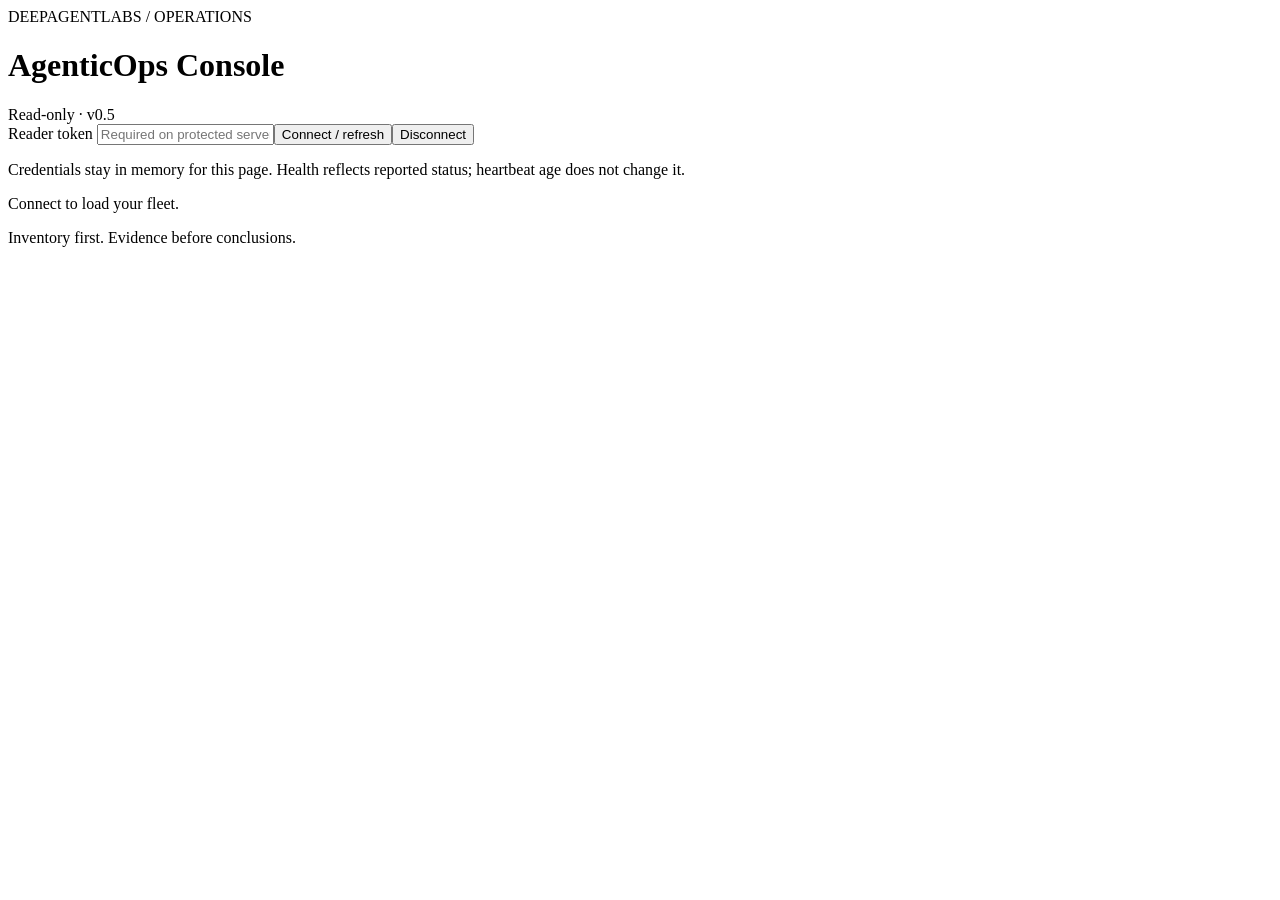
==== src/agenticops_control_tower/console/static/index.html @ 1c95b81a "feat(console): show fleet and per-agent ecosystem evidence posture The read-only console adds a flee" ====
<!doctype html>
<html lang="en">
<head>
<meta charset="utf-8"><meta name="viewport" content="width=device-width, initial-scale=1">
<title>AgenticOps Console</title><link rel="stylesheet" href="./assets/console.css">
<script src="./assets/console.js" defer></script>
</head>
<body>
<header><div><span class="eyebrow">DEEPAGENTLABS / OPERATIONS</span><h1>AgenticOps Console</h1></div><span class="tag">Read-only · v0.5</span></header>
<main>
<section class="connection"><form id="connection"><label>Reader token <input id="token" type="password" autocomplete="off" placeholder="Required on protected servers"></label><button>Connect / refresh</button><button id="disconnect" type="button">Disconnect</button></form><p>Credentials stay in memory for this page. Health reflects reported status; heartbeat age does not change it.</p></section>
<p id="message" role="status" aria-live="polite">Connect to load your fleet.</p>
<div id="fleet" hidden>
<section id="metrics" class="metrics" aria-label="Fleet health"></section>
<section><div class="section-heading"><h2>Fleet inventory</h2><span id="updated"></span></div>
<form id="filters" class="filters">
<label>Search <input id="search" type="search" placeholder="Agent name or ID"></label>
<label>Environment <select id="environment"><option value="">All environments</option></select></label>
<label>Health <select id="health"><option value="">All states</option><option>healthy</option><option>degraded</option><option>unhealthy</option><option>unknown</option></select></label>
<label>Capability <select id="capability"><option value="">All capabilities</option></select></label>
<label>Presence <select id="presence"><option value="present">Installed</option><option value="missing">Missing</option></select></label>
<label>Minimum version <input id="minimum" placeholder="e.g. 0.5.0"></label>
<button>Apply filters</button>
</form><p>Minimum versions are operator policy, not a claim about the latest release. Missing and unrecognized versions are shown separately.</p>
<div class="table-scroll"><table><thead><tr><th>Agent</th><th>Environment / runtime</th><th>Reported health</th><th>Last heartbeat</th><th>Capabilities / versions</th><th>Version check</th></tr></thead><tbody id="agents"></tbody></table></div><p id="empty" hidden>No agents match these filters.</p></section>
<section><h2>Capability coverage</h2><p>Coverage across the selected environment, independent of other inventory filters.</p><div id="coverage" class="coverage"></div></section>
<section><div class="section-heading"><h2>Ecosystem evidence posture</h2><span id="posture-window"></span></div><p>Freshness and native producer tallies from pushed Lens, Evals, Sidecar and Chaos evidence. Producer outcomes never change reported health; absent evidence stays missing.</p><div id="posture" class="coverage"></div></section>
<section id="detail" hidden aria-live="polite"><h2 id="detail-title">Agent details</h2><pre id="detail-data"></pre><h3>Evidence posture</h3><p id="evidence"></p><div class="table-scroll"><table><thead><tr><th>Source</th><th>Freshness</th><th>Latest evidence</th><th>Recent window</th><th>Native tallies</th></tr></thead><tbody id="evidence-sources"></tbody></table></div><p>Incident detection, investigation, approval and remediation workflows are planned. No actions are available in this console.</p></section>
</div>
</main><footer>Inventory first. Evidence before conclusions.</footer>
</body></html>
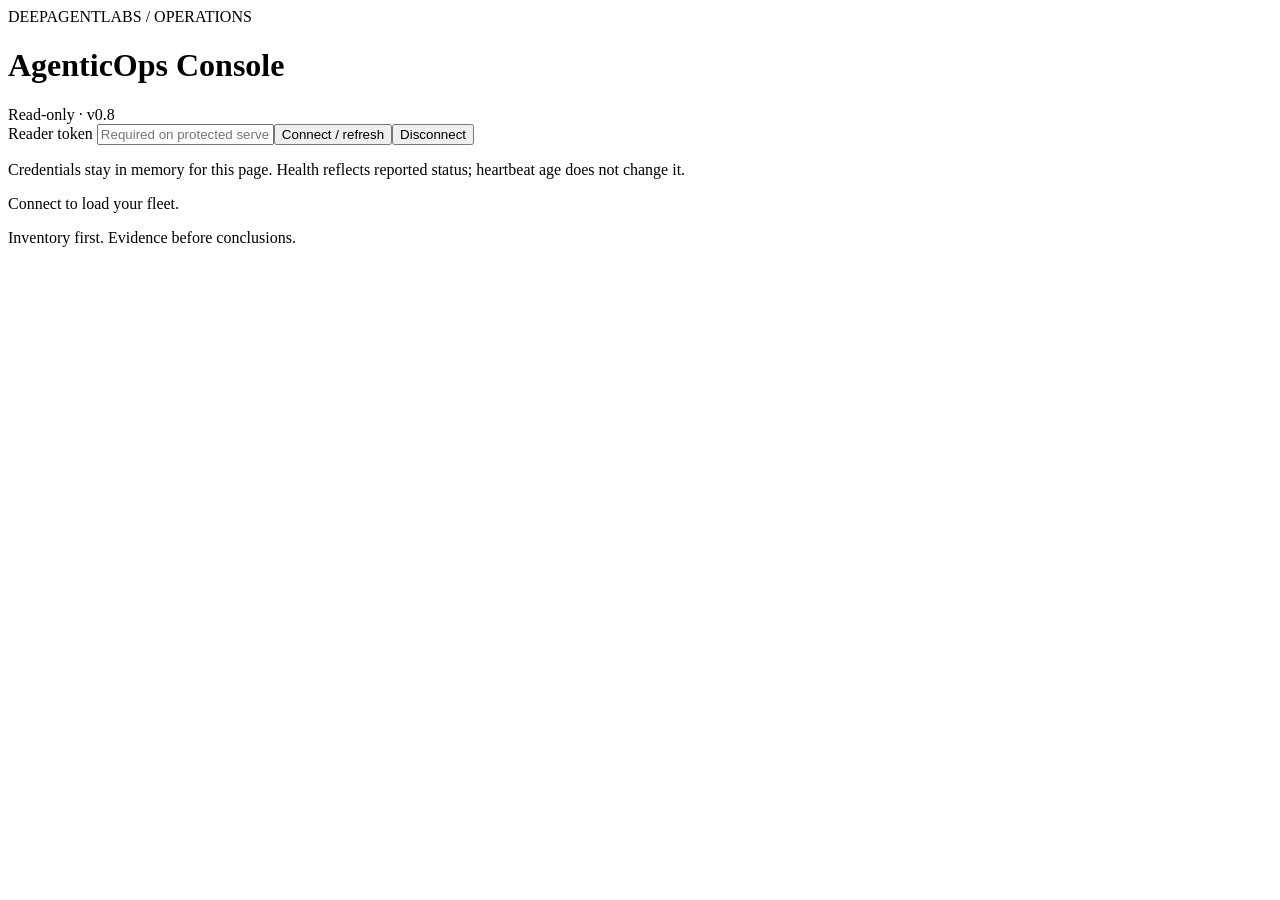
==== commit 77ca7008: "feat(console): show live alerts and inspect incident recovery timelines" ====
--- a/src/agenticops_control_tower/console/static/index.html
+++ b/src/agenticops_control_tower/console/static/index.html
@@ -6,7 +6,7 @@
 <script src="./assets/console.js" defer></script>
 </head>
 <body>
-<header><div><span class="eyebrow">DEEPAGENTLABS / OPERATIONS</span><h1>AgenticOps Console</h1></div><span class="tag">Read-only · v0.5</span></header>
+<header><div><span class="eyebrow">DEEPAGENTLABS / OPERATIONS</span><h1>AgenticOps Console</h1></div><span class="tag">Read-only · v0.8</span></header>
 <main>
 <section class="connection"><form id="connection"><label>Reader token <input id="token" type="password" autocomplete="off" placeholder="Required on protected servers"></label><button>Connect / refresh</button><button id="disconnect" type="button">Disconnect</button></form><p>Credentials stay in memory for this page. Health reflects reported status; heartbeat age does not change it.</p></section>
 <p id="message" role="status" aria-live="polite">Connect to load your fleet.</p>
@@ -25,7 +25,8 @@
 <div class="table-scroll"><table><thead><tr><th>Agent</th><th>Environment / runtime</th><th>Reported health</th><th>Last heartbeat</th><th>Capabilities / versions</th><th>Version check</th></tr></thead><tbody id="agents"></tbody></table></div><p id="empty" hidden>No agents match these filters.</p></section>
 <section><h2>Capability coverage</h2><p>Coverage across the selected environment, independent of other inventory filters.</p><div id="coverage" class="coverage"></div></section>
 <section><div class="section-heading"><h2>Ecosystem evidence posture</h2><span id="posture-window"></span></div><p>Freshness and native producer tallies from pushed Lens, Evals, Sidecar and Chaos evidence. Producer outcomes never change reported health; absent evidence stays missing.</p><div id="posture" class="coverage"></div></section>
-<section id="detail" hidden aria-live="polite"><h2 id="detail-title">Agent details</h2><pre id="detail-data"></pre><h3>Evidence posture</h3><p id="evidence"></p><div class="table-scroll"><table><thead><tr><th>Source</th><th>Freshness</th><th>Latest evidence</th><th>Recent window</th><th>Native tallies</th></tr></thead><tbody id="evidence-sources"></tbody></table></div><p>Incident detection, investigation, approval and remediation workflows are planned. No actions are available in this console.</p></section>
+<section><h2>Live alerts and incidents</h2><p>Refreshed on connection and every 30 seconds. A cleared alert does not resolve an incident. Detection never executes recovery.</p><div id="alerts" class="coverage"></div><h3>Incident queue</h3><div id="incidents" class="coverage"></div><pre id="incident-view" hidden aria-live="polite"></pre></section>
+<section id="detail" hidden aria-live="polite"><h2 id="detail-title">Agent details</h2><pre id="detail-data"></pre><h3>Evidence posture</h3><p id="evidence"></p><div class="table-scroll"><table><thead><tr><th>Source</th><th>Freshness</th><th>Latest evidence</th><th>Recent window</th><th>Native tallies</th></tr></thead><tbody id="evidence-sources"></tbody></table></div><p>Incident timelines show native policy evidence, findings, approvals and recovery checks. Use the authenticated API or CLI for actions.</p></section>
 </div>
 </main><footer>Inventory first. Evidence before conclusions.</footer>
 </body></html>
